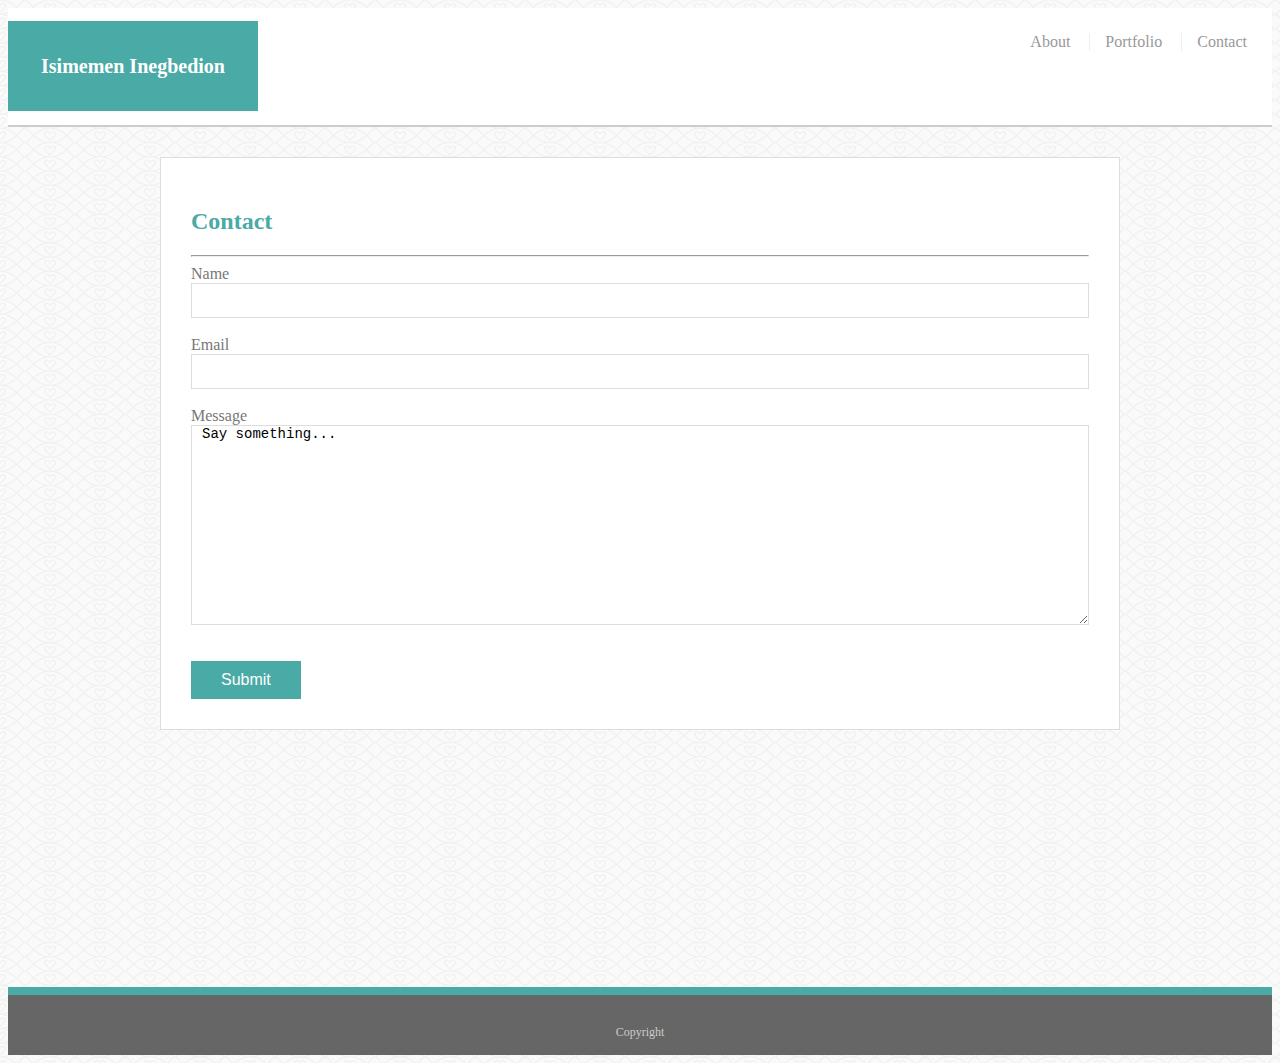
==== contact.html @ 9f71c65e "Added sheets and styling and basic media" ====
<!DOCTYPE html>
<html lang="en">


<head>
        <link rel="stylesheet" type="text/css" href="assets/css/style.css">
    <meta charset="UTF-8">
    <meta name="viewport" content="width=device-width, initial-scale=1.0">
    <meta http-equiv="X-UA-Compatible" content="ie=edge">
    <title>That Portfolio Though</title>
</head>

<body>
    
<header>
    <h1>Isimemen Inegbedion</h1>
<nav id= "Links">
<a href="index.html">About</a> 
<a href="portfolio.html">Portfolio</a> 
<a href="contact.html">Contact</a> 
</nav>
</div>
</header>

<div class="content">
<div class="AboutMe">
    <h2>Contact</h2>
<hr>
<form>
    Name
    <br>
    <input type="text">
    <br>
    Email
    <br>
    <input type="email">
    <br>
    Message
    <br>
    <textarea>Say something...</textarea>
    <br>
</br>

<button>Submit</button>
</form>
</div>
</div>
    
<footer class="footer">Copyright</footer>
</body>
</html>
---- assets/css/style.css ----
body{
    font: 'Arial', 'Helvetica Neue', Helvetica, sans-serif;
    background-color: #ffffff;
    border-color: #dddddd;
    color: #777777;
    background-image: url(../images/fishnets-and-hearts.png)
}

* {
    box-sizing: border-box
}

header{
    position: static;
    z-index: 99;
    width: 100%;
    margin: 0 0 30px;
    overflow: auto;
    color: #ffffff;
    background: #ffffff;
    border-bottom: 2px solid #cccccc;
}

h1{
    float: left;
    width: 250px;
    height: 90px;
    font-family: Georgia, Times, "Times New Roman", serif;
    font-size: 20px;
    font-weight: 700;
    line-height: 90px;
    color: #ffffff;
    text-align: center;
    text-decoration: none;
    background: #4aaaa5;
  
}

h2{
    color: #4aaaa5;
    font: 'Arial', 'Helvetica Neue', Helvetica, sans-serif;
}

footer {
    padding: 30px 0;
    clear: both;
    font-size: 12px;
    color: #ffffff;
    color: #cccccc;
    text-align: center;
    background: #666666;
    border-top: 8px solid #4aaaa5;
    height: 50px;
  }
  

button {
        background-color: #4aaaa5;
        border: none;
        color: white;
        padding: 10px 30px;
        text-align: center;
        display: inline-block;
        font-size: 16px;
        cursor: pointer;
      }

#Links{
    float: right;
    margin-top: 25px;
    margin-right: 25px;
}

nav a {
    display: inline-block;
    padding-left: 15px;
    margin-left: 15px;
    line-height: 18px;
    color: #999;
    text-decoration: none;
    border-left: 1px solid #efefef;
  }
  
  nav a:first-child {
    border-left: 0 none;
  }

input, textarea{
    height: 35px;
    padding: 0 10px;
    font-size: 14px;
    border: 1px solid #dddddd;
    display: block;
    width: 100%;

}

textarea{
    height: 200px;
}

.AboutMe{
    float: left;
    width: 100%;
    max-width: 960px;
    padding: 30px;
    margin: 0 0 40px;
    background: #ffffff;
    border: 1px solid #dddddd;
}

a:visited {
     color: #777777;
}


.container {
    position: relative;
    width: 35%;
    margin: 10px;
    float: left; 
}

.container img{
    width:100%;
    height: auto;
}

.container .btn {
    position: absolute;
    bottom: -9%;
    left: 50%;
    transform: translate(-50%, -50%);
    -ms-transform: translate(-50%, -50%);
    width: 100%
}
.container .btn:hover {
  background-color: black;
  cursor: pointer;
}


#MyFace{
    height: 300px;
    width: 250px;
    margin: 20px;
    float: left
}

.content{
    width: 100%;
    max-width: 960px;
    margin: 0 auto;
    min-height: calc(100vh - 70px);
}

@media screen and (max-width: 980px) {

.content{
width: 100%
}

}

@media screen and (max-width: 768px) {

.content{
width: 100%
}   

}


@media screen and (max-width: 640px) {

.content{
width: 100%
}

}
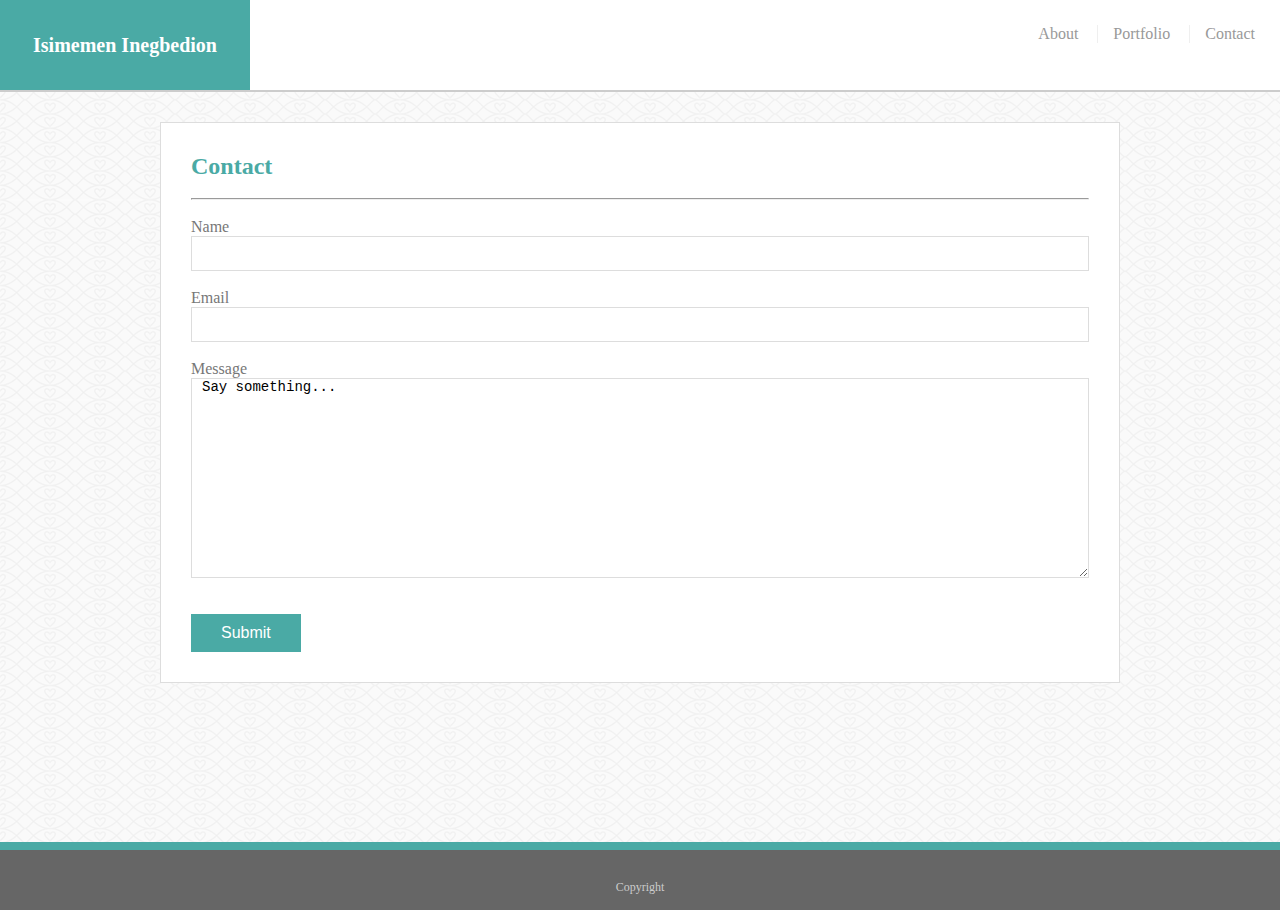
==== commit 4609eeea: "updated 980px view" ====
--- a/contact.html
+++ b/contact.html
@@ -25,7 +25,9 @@
 <div class="content">
 <div class="AboutMe">
     <h2>Contact</h2>
+<br>
 <hr>
+<br>
 <form>
     Name
     <br>
--- a/assets/css/style.css
+++ b/assets/css/style.css
@@ -1,3 +1,7 @@
+html, body{
+    height: 100%;
+}
+
 
 body{
     font: 'Arial', 'Helvetica Neue', Helvetica, sans-serif;
@@ -8,7 +12,8 @@
 }
 
 * {
-    box-sizing: border-box
+    box-sizing: border-box;
+    margin: 0
 }
 
 header{
@@ -52,6 +57,7 @@
     background: #666666;
     border-top: 8px solid #4aaaa5;
     height: 50px;
+ 
   }
   
 
@@ -105,7 +111,6 @@
     width: 100%;
     max-width: 960px;
     padding: 30px;
-    margin: 0 0 40px;
     background: #ffffff;
     border: 1px solid #dddddd;
 }
@@ -129,7 +134,7 @@
 
 .container .btn {
     position: absolute;
-    bottom: -9%;
+    bottom: -5%;
     left: 50%;
     transform: translate(-50%, -50%);
     -ms-transform: translate(-50%, -50%);
@@ -152,32 +157,49 @@
     width: 100%;
     max-width: 960px;
     margin: 0 auto;
-    min-height: calc(100vh - 70px);
+    min-height: calc(80vh);
 }
 
 @media screen and (max-width: 980px) {
 
 .content{
+width: 67%;
+margin: 0px 0px 0px 30px;
+}
+
+h1{
+margin-left:30px
+
+}
+
+@media screen and (max-width: 768px) {
+
+.content{
+width: 70%
+}   
+
+}
+
+
+@media screen and (max-width: 640px) {
+
+.content{
 width: 100%
 }
 
-}
-
-@media screen and (max-width: 768px) {
-
-.content{
-width: 100%
-}   
-
-}
-
-
-@media screen and (max-width: 640px) {
-
-.content{
-width: 100%
-}
-
-}
-
-
+h1, .container{
+float: none;
+position: relative;
+width: 100%;
+}
+
+#Links{
+    float: none;
+    margin-left: 110px;
+    padding: 15px
+     
+}
+
+}
+
+
